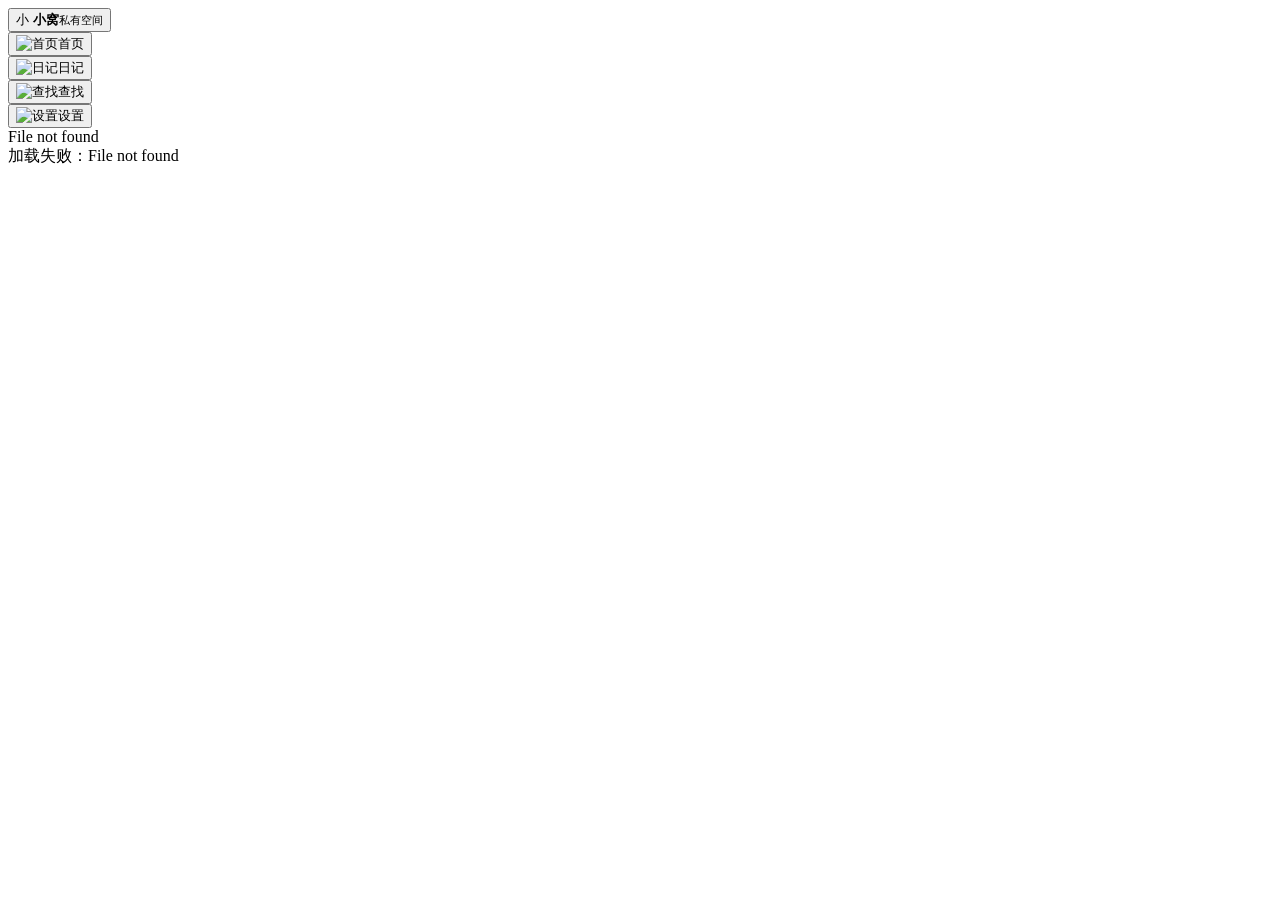
==== pages/nest/index.html @ ff6084a3 "发布 0.6.0：修正未来任务权限与时区，私密备忘录仅管理员可读写 未来任务与 AstrBot 内置逻辑对齐（托管任务才免检，用户任务按创建者鉴权），回忆优先查备忘录；修复日期与模块包的路径穿越，清理" ====
<!doctype html>
<html lang="zh-CN">
  <head>
    <meta charset="utf-8" />
    <meta name="viewport" content="width=device-width, initial-scale=1" />
    <meta name="color-scheme" content="light dark" />
    <title>小窝</title>
    <link rel="stylesheet" href="./assets/app.css?ui=0.6.0" />
    <style id="theme-stylesheet"></style>
    <script src="/api/plugin/page/bridge-sdk.js"></script>
  </head>
  <body>
    <div id="app"></div>
    <script type="module" src="./assets/app.js?ui=0.6.0"></script>
  </body>
</html>
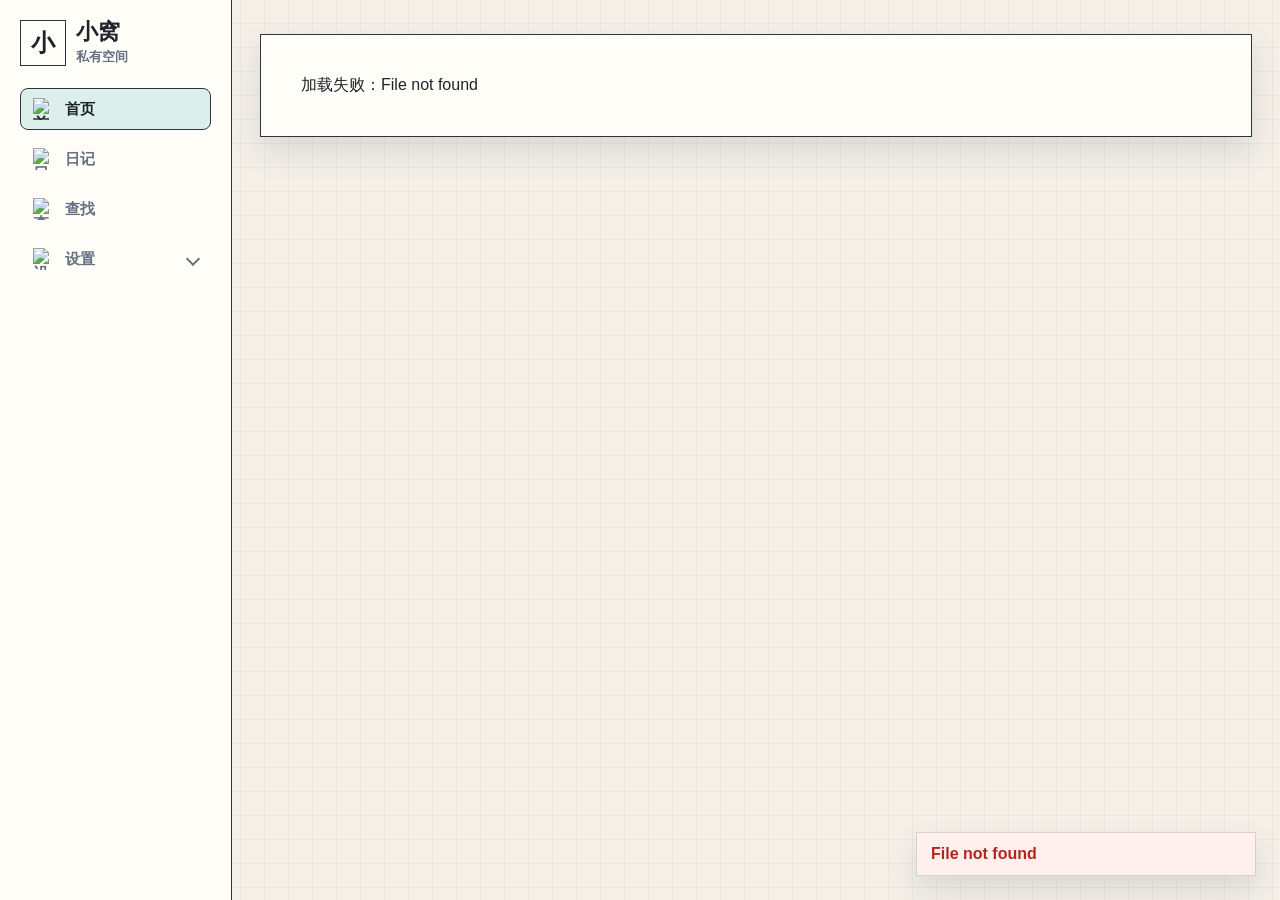
==== commit 32c00185: "fix: v0.6.1 同日日记默认续写与备忘录自适应分页" ====
--- a/pages/nest/index.html
+++ b/pages/nest/index.html
@@ -5,12 +5,12 @@
     <meta name="viewport" content="width=device-width, initial-scale=1" />
     <meta name="color-scheme" content="light dark" />
     <title>小窝</title>
-    <link rel="stylesheet" href="./assets/app.css?ui=0.6.0" />
+    <link rel="stylesheet" href="./assets/app.css?ui=0.6.1" />
     <style id="theme-stylesheet"></style>
     <script src="/api/plugin/page/bridge-sdk.js"></script>
   </head>
   <body>
     <div id="app"></div>
-    <script type="module" src="./assets/app.js?ui=0.6.0"></script>
+    <script type="module" src="./assets/app.js?ui=0.6.1"></script>
   </body>
 </html>
--- a/pages/nest/assets/app.css
+++ b/pages/nest/assets/app.css
@@ -0,0 +1,3676 @@
+:root {
+  color-scheme: light;
+  --ink: #20242a;
+  --muted: #657080;
+  --line: #d8d1c4;
+  --line-strong: #2f3340;
+  --paper: #fffdf8;
+  --panel: #ffffff;
+  --wash: #f4f0e8;
+  --accent: #176f66;
+  --accent-soft: #dcefeb;
+  --accent-warm: #f6c667;
+  --danger: #b3261e;
+  --ok: #1f7a4d;
+  --shadow: 0 14px 30px rgba(47, 51, 64, 0.13);
+}
+
+* {
+  box-sizing: border-box;
+}
+
+html {
+  min-width: 320px;
+}
+
+body {
+  margin: 0;
+  min-height: 100vh;
+  color: var(--ink);
+  background:
+    linear-gradient(90deg, rgba(32, 36, 42, 0.045) 1px, transparent 1px),
+    linear-gradient(0deg, rgba(32, 36, 42, 0.045) 1px, transparent 1px),
+    var(--wash);
+  background-size: 24px 24px;
+  font-family: "Trebuchet MS", "Microsoft YaHei", "PingFang SC", sans-serif;
+}
+
+button,
+input,
+textarea,
+select {
+  font: inherit;
+}
+
+button,
+a {
+  -webkit-tap-highlight-color: transparent;
+}
+
+a {
+  color: inherit;
+  text-decoration: none;
+}
+
+.app {
+  min-height: 100vh;
+  display: grid;
+  grid-template-columns: 232px minmax(0, 1fr);
+}
+
+.nav {
+  position: sticky;
+  top: 0;
+  height: 100vh;
+  display: flex;
+  flex-direction: column;
+  gap: 18px;
+  padding: 20px;
+  border-right: 1px solid var(--line-strong);
+  background: rgba(255, 253, 248, 0.96);
+  backdrop-filter: blur(12px);
+}
+
+.brand {
+  width: 100%;
+  min-height: auto;
+  display: grid;
+  grid-template-columns: 46px minmax(0, 1fr);
+  align-items: center;
+  gap: 10px;
+  padding: 0;
+  border: 0;
+  color: inherit;
+  background: transparent;
+  text-align: left;
+  cursor: pointer;
+}
+
+.brand-mark {
+  width: 46px;
+  height: 46px;
+  display: grid;
+  place-items: center;
+  border: 1px solid var(--line-strong);
+  background: var(--paper);
+  font-weight: 900;
+  font-size: 24px;
+}
+
+.brand-mark img {
+  width: 100%;
+  height: 100%;
+  object-fit: cover;
+}
+
+.brand strong,
+.brand small {
+  display: block;
+}
+
+.brand strong {
+  font-size: 22px;
+  line-height: 1;
+}
+
+.brand small {
+  margin-top: 5px;
+  color: var(--muted);
+}
+
+.nav-links {
+  display: grid;
+  gap: 8px;
+  margin: 4px 0;
+}
+
+.nav-link-group {
+  display: grid;
+  gap: 6px;
+}
+
+.nav-link {
+  width: 100%;
+  min-height: 42px;
+  display: flex;
+  align-items: center;
+  justify-content: flex-start;
+  gap: 10px;
+  padding: 0 12px;
+  border: 1px solid transparent;
+  border-radius: 8px;
+  color: var(--muted);
+  background: transparent;
+  font-weight: 800;
+  text-align: left;
+  cursor: pointer;
+  transition: background 160ms ease, border-color 160ms ease, color 160ms ease, transform 160ms ease;
+}
+
+.nav-link:hover,
+.nav-link.active {
+  border-color: var(--line-strong);
+  background: var(--accent-soft);
+  color: var(--ink);
+}
+
+.nav-link span {
+  color: inherit;
+  font-size: 15px;
+  font-weight: 900;
+}
+
+.ui-icon {
+  width: 22px;
+  height: 22px;
+  flex: 0 0 auto;
+  display: block;
+  object-fit: contain;
+}
+
+.nav-link[data-settings-toggle]::after {
+  content: "";
+  width: 8px;
+  height: 8px;
+  margin-left: auto;
+  border-right: 2px solid currentColor;
+  border-bottom: 2px solid currentColor;
+  transform: rotate(45deg);
+  transition: transform 180ms ease;
+}
+
+.nav-link[data-settings-toggle].open::after {
+  transform: rotate(225deg);
+}
+
+.nav-submenu {
+  display: grid;
+  gap: 6px;
+  margin: 2px 0 2px 12px;
+  padding: 4px 0 4px 14px;
+  border-left: 2px solid var(--accent);
+}
+
+.nav-submenu .settings-tab {
+  min-height: 38px;
+  padding: 0 14px;
+  border-radius: 8px;
+  background: rgba(255, 255, 255, 0.62);
+  font-size: 15px;
+  font-weight: 900;
+}
+
+.nav-submenu .settings-tab span {
+  display: inline;
+}
+
+.nav-footer {
+  margin-top: auto;
+  color: var(--muted);
+  font-size: 13px;
+  line-height: 1.7;
+}
+
+@keyframes submenu-open {
+  from {
+    opacity: 0;
+    transform: translateY(-4px);
+  }
+  to {
+    opacity: 1;
+    transform: translateY(0);
+  }
+}
+
+@keyframes panel-in {
+  from {
+    opacity: 0;
+    transform: translateY(8px);
+  }
+  to {
+    opacity: 1;
+    transform: translateY(0);
+  }
+}
+
+.main {
+  width: min(1180px, 100%);
+  min-width: 0;
+  margin: 0 auto;
+  padding: 34px 28px 56px;
+}
+
+.main:has(#view-media:not([hidden])) {
+  width: min(1440px, 100%);
+}
+
+.main:has(#view-memos:not([hidden])) {
+  padding-bottom: 24px;
+}
+
+.view-panel[hidden] {
+  display: none !important;
+}
+
+.view-panel {
+  animation: none;
+}
+
+.topbar {
+  display: flex;
+  align-items: center;
+  justify-content: space-between;
+  gap: 16px;
+  margin-bottom: 22px;
+}
+
+.page-title p,
+.eyebrow {
+  margin: 0;
+  color: var(--muted);
+  font-size: 12px;
+  font-weight: 800;
+  letter-spacing: 0;
+  text-transform: uppercase;
+}
+
+h1,
+h2,
+h3 {
+  margin: 0;
+  letter-spacing: 0;
+}
+
+h1 {
+  margin-top: 4px;
+  font-size: clamp(30px, 4vw, 44px);
+  line-height: 1.08;
+}
+
+h2 {
+  font-size: 22px;
+}
+
+h3 {
+  font-size: 16px;
+}
+
+.actions {
+  display: flex;
+  align-items: center;
+  gap: 10px;
+  flex-wrap: wrap;
+}
+
+.button,
+button {
+  width: auto;
+  min-height: 42px;
+  display: inline-flex;
+  align-items: center;
+  justify-content: center;
+  padding: 0 16px;
+  border: 1px solid var(--line-strong);
+  color: #fff;
+  background: var(--ink);
+  cursor: pointer;
+  font-weight: 800;
+  text-decoration: none;
+  border-radius: 8px;
+  transition: background 160ms ease, color 160ms ease, transform 160ms ease, box-shadow 160ms ease;
+}
+
+button:hover,
+.button:hover,
+.row:hover {
+  transform: translateY(-1px);
+  box-shadow: 0 8px 18px rgba(47, 51, 64, 0.12);
+}
+
+button:active,
+.button:active {
+  transform: translateY(0) scale(0.985);
+}
+
+.button.primary,
+button.primary {
+  color: #fff;
+  background: var(--ink);
+}
+
+.text-button {
+  min-height: auto;
+  padding: 0;
+  border: 0;
+  color: var(--accent);
+  background: transparent;
+  font-weight: 800;
+}
+
+.button.danger,
+button.danger {
+  color: #fff;
+  background: var(--danger);
+}
+
+button:disabled {
+  cursor: not-allowed;
+  opacity: 0.48;
+  transform: none;
+}
+
+.grid {
+  display: grid;
+  gap: 16px;
+}
+
+.grid.two {
+  grid-template-columns: minmax(0, 0.9fr) minmax(0, 1.1fr);
+}
+
+.grid.three {
+  grid-template-columns: repeat(3, minmax(0, 1fr));
+}
+
+.home-hero {
+  position: relative;
+  display: grid;
+  grid-template-columns: minmax(0, 1.25fr) minmax(260px, 0.75fr);
+  margin-bottom: 18px;
+  border: 1px solid var(--line-strong);
+  border-radius: 8px;
+  background:
+    repeating-linear-gradient(90deg, transparent 0 23px, rgba(47, 51, 64, 0.045) 23px 24px),
+    var(--paper);
+  box-shadow: var(--shadow);
+  overflow: hidden;
+}
+
+.home-hero::before {
+  content: "";
+  position: absolute;
+  inset: 14px;
+  border: 1px solid rgba(47, 51, 64, 0.16);
+  pointer-events: none;
+}
+
+.home-hero-copy {
+  position: relative;
+  z-index: 1;
+  display: grid;
+  align-content: center;
+  min-height: 286px;
+  padding: 34px;
+}
+
+.home-hero h1 {
+  margin-top: 8px;
+  font-size: clamp(44px, 7vw, 76px);
+  line-height: 0.98;
+}
+
+.home-lead {
+  max-width: 540px;
+  margin: 18px 0 0;
+  color: var(--muted);
+  font-size: 18px;
+  line-height: 1.7;
+}
+
+.home-actions {
+  display: flex;
+  flex-wrap: wrap;
+  gap: 10px;
+  margin-top: 28px;
+}
+
+.button.ghost,
+button.ghost {
+  color: var(--ink);
+  background: var(--accent-soft);
+}
+
+.home-status {
+  position: relative;
+  z-index: 1;
+  display: grid;
+  grid-template-rows: repeat(3, 1fr);
+  border-left: 1px solid var(--line-strong);
+  background: rgba(255, 255, 255, 0.72);
+}
+
+.home-stat {
+  display: grid;
+  align-content: center;
+  min-height: 86px;
+  padding: 22px;
+  border-bottom: 1px solid var(--line);
+}
+
+.home-stat span {
+  color: var(--muted);
+  font-size: 13px;
+  font-weight: 800;
+}
+
+.home-stat strong {
+  margin-top: 4px;
+  font-size: 36px;
+  line-height: 1;
+}
+
+.home-grid {
+  display: grid;
+  grid-template-columns: minmax(0, 1fr) minmax(280px, 0.72fr);
+  gap: 18px;
+  align-items: start;
+}
+
+.home-side-card {
+  min-height: 100%;
+}
+
+.home-quiet-list {
+  display: grid;
+  gap: 14px;
+}
+
+.home-quiet-list p {
+  margin: 0;
+  display: grid;
+  gap: 4px;
+}
+
+.home-quiet-list strong {
+  font-size: 15px;
+}
+
+.home-quiet-list span {
+  color: var(--muted);
+  line-height: 1.6;
+}
+
+.card {
+  border: 1px solid var(--line);
+  border-radius: 8px;
+  background: rgba(255, 255, 255, 0.92);
+  overflow: hidden;
+}
+
+.grid > .card,
+.home-grid > .card,
+.diary-article,
+.form > .card {
+  box-shadow: var(--shadow);
+}
+
+.card-head {
+  display: flex;
+  align-items: end;
+  justify-content: space-between;
+  gap: 12px;
+  padding: 18px;
+  border-bottom: 1px solid var(--line);
+}
+
+.card-body {
+  padding: 18px;
+}
+
+.stat {
+  min-height: 118px;
+  padding: 18px;
+}
+
+.stat span {
+  display: block;
+  margin-bottom: 8px;
+  color: var(--muted);
+}
+
+.stat strong {
+  font-size: 34px;
+  font-weight: 900;
+}
+
+.list {
+  display: grid;
+  gap: 8px;
+}
+
+.row {
+  width: 100%;
+  display: grid;
+  grid-template-columns: minmax(116px, 172px) minmax(0, 1fr);
+  gap: 8px 14px;
+  align-items: start;
+  padding: 14px;
+  border: 1px solid var(--line);
+  color: inherit;
+  background: rgba(255, 255, 255, 0.9);
+  text-align: left;
+  cursor: pointer;
+}
+
+.row:hover,
+.row.active {
+  border-color: var(--line-strong);
+  background: var(--accent-soft);
+}
+
+.row.static {
+  cursor: default;
+}
+
+.row.static:hover {
+  transform: none;
+}
+
+.row span,
+.meta,
+.muted {
+  color: var(--muted);
+  font-size: 14px;
+}
+
+.row strong,
+.row em {
+  min-width: 0;
+  overflow-wrap: anywhere;
+}
+
+.row strong {
+  display: -webkit-box;
+  max-height: 2.8em;
+  overflow: hidden;
+  line-height: 1.4;
+  -webkit-box-orient: vertical;
+  -webkit-line-clamp: 2;
+}
+
+.row em {
+  grid-column: 2;
+  color: var(--muted);
+  font-style: normal;
+  line-height: 1.55;
+}
+
+.diary-layout {
+  display: grid;
+  grid-template-columns: minmax(300px, 410px) minmax(0, 1fr);
+  gap: 22px;
+  align-items: stretch;
+}
+
+.impression-layout {
+  display: grid;
+  grid-template-columns: minmax(280px, 360px) minmax(0, 1fr);
+  gap: 18px;
+  align-items: start;
+}
+
+.diary-list {
+  min-height: calc(100vh - 126px);
+  max-height: calc(100vh - 126px);
+  overflow: auto;
+  padding-right: 4px;
+  border-color: var(--line);
+  background: rgba(255, 255, 255, 0.92);
+}
+
+.diary-main {
+  display: grid;
+  gap: 14px;
+  align-content: start;
+  min-width: 0;
+}
+
+.impression-list {
+  max-height: 72vh;
+  overflow: auto;
+}
+
+.impression-detail {
+  min-height: calc(100vh - 156px);
+  border-color: var(--line-strong);
+  background: var(--paper);
+  box-shadow: var(--shadow);
+}
+
+.impression-form textarea {
+  min-height: 120px;
+}
+
+.impression-form textarea[name="summary"] {
+  min-height: 150px;
+}
+
+.impression-group-list {
+  display: grid;
+  gap: 10px;
+}
+
+.impression-group-list section {
+  display: grid;
+  gap: 6px;
+  padding-top: 10px;
+  border-top: 1px solid var(--line);
+}
+
+.impression-group-list h3,
+.impression-group-list p {
+  margin: 0;
+}
+
+.impression-group-list h3 {
+  font-size: 14px;
+}
+
+.impression-group-list em {
+  color: var(--muted);
+  font-style: normal;
+  font-size: 12px;
+  font-weight: 800;
+}
+
+.diary-article {
+  min-height: calc(100vh - 126px);
+  border-color: var(--line-strong);
+  background: var(--paper);
+}
+
+.diary-compose {
+  border-color: var(--line-strong);
+  background: #fff;
+  box-shadow: var(--shadow);
+}
+
+.diary-compose[hidden] {
+  display: none !important;
+}
+
+.diary-compose textarea {
+  min-height: 150px;
+}
+
+.diary-compose textarea[name="media_refs"] {
+  min-height: 78px;
+}
+
+.compact-head {
+  align-items: center;
+  padding: 14px 16px;
+}
+
+.article-body {
+  margin-top: 18px;
+  white-space: pre-wrap;
+  overflow-wrap: anywhere;
+  line-height: 1.75;
+  font-size: 16px;
+}
+
+.media-refs {
+  margin-top: 18px;
+  padding-top: 16px;
+  border-top: 1px solid var(--line);
+}
+
+.media-refs p {
+  margin: 8px 0 0;
+  color: var(--muted);
+}
+
+.archive-picker {
+  position: sticky;
+  top: 0;
+  z-index: 2;
+  display: grid;
+  grid-template-columns: minmax(0, 1fr);
+  gap: 10px;
+  padding: 16px;
+  border-bottom: 1px solid var(--line);
+  background: var(--paper);
+}
+
+.archive-picker label {
+  min-width: 0;
+  display: flex;
+  flex-direction: column;
+  align-items: stretch;
+  gap: 5px;
+  min-height: 44px;
+  padding: 8px 10px;
+  border: 1px solid var(--line);
+  background: #fff;
+  transition: border-color 0.16s ease, transform 0.16s ease, box-shadow 0.16s ease;
+}
+
+.archive-picker label:hover {
+  transform: translateY(-1px);
+  border-color: var(--line-strong);
+  box-shadow: 0 8px 18px rgba(31, 35, 42, 0.06);
+}
+
+.archive-picker select {
+  min-height: 34px;
+  max-width: none;
+  padding: 4px 26px 4px 6px;
+  border: 0;
+  background: transparent;
+}
+
+.archive-picker span {
+  color: var(--muted);
+  font-weight: 900;
+  font-size: 12px;
+  white-space: nowrap;
+}
+
+.archive-date-strip {
+  display: grid;
+  grid-template-columns: repeat(3, minmax(0, 1fr));
+  gap: 8px;
+}
+
+.archive-book-field {
+  border-color: var(--line-strong) !important;
+}
+
+.chips {
+  display: flex;
+  flex-wrap: wrap;
+  gap: 8px;
+  margin: 12px 0;
+}
+
+.chip {
+  padding: 4px 8px;
+  border: 1px solid var(--line);
+  color: var(--muted);
+  background: #fff;
+  font-size: 12px;
+}
+
+.form {
+  display: grid;
+  gap: 14px;
+}
+
+.form-grid {
+  display: grid;
+  grid-template-columns: repeat(3, minmax(0, 1fr));
+  gap: 12px;
+}
+
+label {
+  display: grid;
+  gap: 6px;
+  color: var(--muted);
+  font-size: 13px;
+  font-weight: 800;
+}
+
+input,
+textarea,
+select {
+  width: 100%;
+  min-height: 42px;
+  padding: 10px 12px;
+  border: 1px solid var(--line);
+  border-radius: 8px;
+  color: var(--ink);
+  background: rgba(255, 255, 255, 0.94);
+  box-shadow: inset 0 1px 0 rgba(255, 255, 255, 0.72);
+  transition: border-color 160ms ease, box-shadow 160ms ease, background 160ms ease, transform 160ms ease;
+}
+
+input:hover,
+textarea:hover,
+select:hover {
+  border-color: var(--line-strong);
+}
+
+input:focus,
+textarea:focus,
+select:focus {
+  outline: none;
+  border-color: var(--accent);
+  box-shadow: 0 0 0 3px rgba(23, 111, 102, 0.14), inset 0 1px 0 rgba(255, 255, 255, 0.72);
+}
+
+select {
+  max-width: 360px;
+  padding-right: 42px;
+  appearance: none;
+  background:
+    linear-gradient(45deg, transparent 50%, var(--muted) 50%) calc(100% - 18px) 50% / 7px 7px no-repeat,
+    linear-gradient(135deg, var(--muted) 50%, transparent 50%) calc(100% - 13px) 50% / 7px 7px no-repeat,
+    #fff;
+  cursor: pointer;
+}
+
+input[type="file"] {
+  padding: 8px 10px;
+}
+
+input[type="file"]::file-selector-button {
+  min-height: 28px;
+  margin-right: 10px;
+  padding: 0 12px;
+  border: 1px solid var(--line-strong);
+  border-radius: 999px;
+  color: var(--ink);
+  background: var(--accent-soft);
+  font: inherit;
+  font-size: 12px;
+  font-weight: 900;
+  cursor: pointer;
+}
+
+textarea {
+  min-height: 220px;
+  resize: vertical;
+  line-height: 1.7;
+}
+
+.check {
+  display: flex;
+  align-items: center;
+  gap: 10px;
+  color: var(--ink);
+}
+
+.check input {
+  width: 18px;
+  min-height: 18px;
+}
+
+.notification-stack {
+  position: fixed;
+  right: 24px;
+  bottom: 24px;
+  z-index: 95;
+  display: grid;
+  gap: 10px;
+  width: min(340px, calc(100vw - 36px));
+  pointer-events: none;
+}
+
+.notice,
+.toast {
+  margin: 0;
+  padding: 12px 14px;
+  border: 1px solid var(--line);
+  color: var(--ok);
+  background: #ecf8f1;
+  box-shadow: var(--shadow);
+  font-weight: 800;
+  pointer-events: auto;
+  animation: toast-in 180ms ease both;
+}
+
+.notice.error {
+  color: var(--danger);
+  background: #fff0ee;
+}
+
+.notice.soft {
+  margin: 0;
+  color: var(--muted);
+  background: #fffaf0;
+  font-weight: 700;
+}
+
+.toast {
+  min-width: 148px;
+  border: 1px solid var(--line-strong);
+  color: var(--ink);
+  background: #ecfbf2;
+  font-weight: 900;
+}
+
+@keyframes toast-in {
+  from {
+    opacity: 0;
+    transform: translateY(10px) scale(0.98);
+  }
+  to {
+    opacity: 1;
+    transform: translateY(0) scale(1);
+  }
+}
+
+.searchbar {
+  display: grid;
+  grid-template-columns: minmax(180px, 240px) minmax(0, 1fr) auto;
+  gap: 8px;
+  align-items: end;
+}
+
+.search-scope {
+  gap: 5px;
+}
+
+.search-scope select {
+  max-width: none;
+}
+
+.settings-mini-head {
+  display: flex;
+  align-items: baseline;
+  justify-content: space-between;
+  gap: 12px;
+  margin-top: 6px;
+  color: var(--ink);
+}
+
+.settings-mini-head span {
+  color: var(--muted);
+  font-size: 12px;
+  font-weight: 700;
+}
+
+.notebook-settings {
+  display: grid;
+  gap: 12px;
+}
+
+.notebook-head {
+  align-items: center;
+  margin-bottom: 2px;
+}
+
+.notebook-head > div {
+  display: grid;
+  gap: 4px;
+}
+
+.notebook-list {
+  display: grid;
+  gap: 10px;
+}
+
+.notebook-row {
+  display: grid;
+  grid-template-columns: minmax(150px, 1.1fr) 104px minmax(150px, 1fr) 118px minmax(140px, 0.9fr) repeat(2, auto) auto;
+  gap: 10px;
+  align-items: end;
+  padding: 12px;
+  border: 1px solid var(--line);
+  background: rgba(255, 255, 255, 0.78);
+  transition: border-color 0.16s ease, transform 0.16s ease, box-shadow 0.16s ease;
+}
+
+.new-notebook-row {
+  border-style: dashed;
+  background: rgba(220, 239, 235, 0.32);
+}
+
+.notebook-delete {
+  min-width: 72px;
+  padding: 0 12px;
+}
+
+.t2i-template-summary {
+  display: flex;
+  align-items: center;
+  justify-content: space-between;
+  gap: 12px;
+  padding: 14px;
+  border: 1px solid var(--line);
+  background: rgba(255, 255, 255, 0.78);
+}
+
+.t2i-template-summary div {
+  display: grid;
+  gap: 4px;
+}
+
+.t2i-template-summary span {
+  color: var(--muted);
+  font-size: 12px;
+  font-weight: 800;
+}
+
+.t2i-dialog {
+  width: min(1180px, calc(100vw - 36px));
+  max-height: calc(100vh - 48px);
+  overflow: auto;
+}
+
+.t2i-head {
+  margin-top: 0;
+}
+
+.t2i-template-grid {
+  display: grid;
+  grid-template-columns: repeat(auto-fit, minmax(320px, 1fr));
+  gap: 14px;
+}
+
+.t2i-template-card {
+  min-height: 0;
+  display: grid;
+  gap: 10px;
+  align-content: start;
+  padding: 10px;
+  color: var(--ink);
+  background: rgba(255, 255, 255, 0.86);
+  border: 1px solid var(--line);
+  text-align: left;
+}
+
+.t2i-template-card.active {
+  border-color: var(--accent);
+  box-shadow: 0 0 0 2px rgba(43, 108, 93, 0.14);
+}
+
+.t2i-preview,
+.t2i-current-preview > div {
+  display: block;
+  min-height: 210px;
+  max-height: 300px;
+  overflow: hidden;
+  border: 1px solid var(--line);
+  background: #fff;
+  transform-origin: top left;
+}
+
+.t2i-preview > *,
+.t2i-current-preview > div > * {
+  transform: scale(0.42);
+  transform-origin: top left;
+}
+
+.t2i-template-card strong {
+  font-size: 15px;
+}
+
+.t2i-template-card em {
+  color: var(--muted);
+  font-style: normal;
+  font-size: 12px;
+}
+
+.t2i-custom {
+  display: none;
+  gap: 10px;
+}
+
+.t2i-custom.open {
+  display: grid;
+}
+
+.t2i-current-preview {
+  display: grid;
+  gap: 10px;
+}
+
+.permission-subpage {
+  margin: 8px 0;
+  border-color: var(--line-strong);
+}
+
+.permission-subpage summary {
+  min-height: 44px;
+  display: flex;
+  align-items: center;
+  color: var(--ink);
+}
+
+.permission-grid {
+  display: grid;
+  grid-template-columns: repeat(auto-fit, minmax(150px, 1fr));
+  gap: 10px;
+}
+
+.permission-choice {
+  min-height: 56px;
+}
+
+.wide-field {
+  grid-column: 1 / -1;
+}
+
+.notebook-row:hover {
+  transform: translateY(-1px);
+  border-color: var(--line-strong);
+  box-shadow: 0 10px 22px rgba(31, 35, 42, 0.07);
+}
+
+.notebook-row .check {
+  min-height: 42px;
+  padding: 0 4px;
+  white-space: nowrap;
+}
+
+.media-topbar {
+  position: sticky;
+  top: 0;
+  z-index: 12;
+  align-items: center;
+  padding: 0 0 12px;
+  background: linear-gradient(180deg, var(--wash) 0%, rgba(244, 240, 232, 0.94) 72%, rgba(244, 240, 232, 0) 100%);
+  backdrop-filter: blur(10px);
+}
+
+.memos-page {
+  display: grid;
+  gap: 12px;
+  grid-template-rows: auto auto auto;
+}
+
+.memos-topbar {
+  position: sticky;
+  top: 0;
+  z-index: 18;
+  align-items: center;
+  padding: 0 0 10px;
+  background: linear-gradient(180deg, var(--wash) 0%, rgba(244, 240, 232, 0.92) 78%, rgba(244, 240, 232, 0) 100%);
+  backdrop-filter: blur(10px);
+}
+
+.memo-board {
+  position: relative;
+  display: flex;
+  flex-direction: column;
+  gap: 18px;
+  height: var(--memo-board-height, 480px);
+  min-height: 0;
+  padding: 24px;
+  overflow: hidden;
+  border: 10px solid #7b4b2a;
+  border-radius: 8px;
+  background:
+    radial-gradient(circle at 18px 18px, rgba(88, 52, 25, 0.14) 0 1px, transparent 1.4px),
+    linear-gradient(90deg, rgba(96, 55, 25, 0.09) 1px, transparent 1px),
+    linear-gradient(0deg, rgba(96, 55, 25, 0.08) 1px, transparent 1px),
+    linear-gradient(135deg, #b97a45, #c99259 42%, #a96a3b);
+  background-size: 24px 24px, 46px 46px, 46px 46px, auto;
+  box-shadow:
+    inset 0 0 0 4px rgba(255, 230, 184, 0.14),
+    inset 0 22px 54px rgba(255, 229, 180, 0.14),
+    inset 0 -30px 52px rgba(72, 38, 16, 0.16),
+    0 18px 46px rgba(68, 42, 24, 0.24);
+}
+
+.memo-board.editor-open .memo-note-grid {
+  display: none;
+}
+
+.memo-board.editor-open {
+  height: auto;
+}
+
+.memo-board.editor-open .memo-editor-page {
+  position: relative;
+  inset: auto;
+}
+
+.memo-board::before {
+  content: "";
+  position: absolute;
+  inset: 0;
+  pointer-events: none;
+  opacity: 0.22;
+  background-image:
+    repeating-linear-gradient(25deg, rgba(255, 245, 210, 0.12) 0 1px, transparent 1px 13px),
+    repeating-linear-gradient(-18deg, rgba(83, 46, 23, 0.1) 0 1px, transparent 1px 17px);
+}
+
+.memo-board-rail {
+  position: relative;
+  flex: none;
+  z-index: 2;
+  display: flex;
+  gap: 8px;
+  flex-wrap: wrap;
+  justify-content: flex-end;
+  max-width: 100%;
+}
+
+.memo-stat {
+  min-height: 44px;
+  display: grid;
+  grid-template-columns: auto auto;
+  gap: 8px;
+  align-content: center;
+  align-items: center;
+  padding: 8px 11px;
+  border: 1px solid rgba(70, 41, 22, 0.18);
+  border-radius: 8px;
+  color: #3b2a1a;
+  background: rgba(255, 247, 219, 0.74);
+  box-shadow: 0 6px 14px rgba(70, 41, 22, 0.12);
+  backdrop-filter: blur(4px);
+}
+
+.memo-stat span {
+  color: inherit;
+  opacity: 0.78;
+  font-size: 12px;
+  font-weight: 900;
+}
+
+.memo-stat strong {
+  font-size: 19px;
+  line-height: 1;
+}
+
+.memo-note-grid {
+  --memo-card-height: 230px;
+  position: relative;
+  z-index: 1;
+  display: grid;
+  flex: 1;
+  min-height: 0;
+  grid-template-columns: repeat(auto-fill, minmax(210px, 1fr));
+  grid-template-rows: repeat(var(--memo-rows, 1), var(--memo-card-height));
+  gap: clamp(18px, 2.1vw, 34px);
+  align-content: start;
+  padding: 12px 8px;
+}
+
+.memo-pagination {
+  display: flex;
+  align-items: center;
+  justify-content: center;
+  gap: 16px;
+  padding: 8px 12px;
+  color: var(--ink);
+  background: var(--paper);
+  border: 1px solid var(--line);
+  border-radius: 12px;
+  box-shadow: var(--shadow);
+}
+
+.memo-pagination .button {
+  min-height: 44px;
+  min-width: 88px;
+  cursor: pointer;
+}
+
+.memo-pagination .button:disabled {
+  opacity: 0.45;
+  cursor: default;
+}
+
+.memo-pagination .button:focus-visible {
+  outline: 3px solid var(--accent);
+  outline-offset: 3px;
+}
+
+.memo-page-label {
+  text-align: center;
+  font-variant-numeric: tabular-nums;
+}
+
+.memo-page-total {
+  display: block;
+  color: var(--muted);
+  font-size: 12px;
+  line-height: 1.5;
+}
+
+.memo-note {
+  --memo-x: 0px;
+  --memo-y: 0px;
+  --memo-rot: 0deg;
+  position: relative;
+  min-height: 0;
+  height: var(--memo-card-height, 230px);
+  display: grid;
+  gap: 10px;
+  padding: 24px 16px 14px;
+  color: #2b2a25;
+  background:
+    linear-gradient(180deg, rgba(255, 255, 255, 0.42), transparent 28%),
+    linear-gradient(90deg, rgba(93, 72, 28, 0.05) 1px, transparent 1px),
+    #fff0a6;
+  background-size: auto, 100% 28px, auto;
+  border: 1px solid rgba(93, 72, 28, 0.22);
+  border-radius: 4px 4px 12px 5px;
+  box-shadow:
+    0 14px 22px rgba(71, 45, 22, 0.22),
+    0 2px 0 rgba(255, 255, 255, 0.24) inset;
+  transform: translate3d(var(--memo-x), var(--memo-y), 0) rotate(var(--memo-rot));
+  transform-origin: 50% 8px;
+  transition: transform 180ms cubic-bezier(0.2, 0.8, 0.2, 1), box-shadow 180ms ease, filter 180ms ease;
+  user-select: none;
+  touch-action: none;
+  cursor: grab;
+  animation: memo-drop-in 260ms cubic-bezier(0.2, 0.8, 0.2, 1) both;
+}
+
+.memo-note:nth-child(2n) {
+  background:
+    linear-gradient(180deg, rgba(255, 255, 255, 0.42), transparent 28%),
+    linear-gradient(90deg, rgba(93, 72, 28, 0.05) 1px, transparent 1px),
+    #dff1d6;
+}
+
+.memo-note:nth-child(3n) {
+  background:
+    linear-gradient(180deg, rgba(255, 255, 255, 0.42), transparent 28%),
+    linear-gradient(90deg, rgba(93, 72, 28, 0.05) 1px, transparent 1px),
+    #dcefeb;
+}
+
+.memo-note:nth-child(4n) {
+  background:
+    linear-gradient(180deg, rgba(255, 255, 255, 0.42), transparent 28%),
+    linear-gradient(90deg, rgba(93, 72, 28, 0.05) 1px, transparent 1px),
+    #ffd8b7;
+}
+
+.memo-note.pinned {
+  box-shadow: 0 16px 26px rgba(71, 45, 22, 0.26);
+}
+
+.memo-note.archived {
+  opacity: 0.72;
+  filter: saturate(0.72);
+}
+
+.memo-note.sensitive {
+  background-image: repeating-linear-gradient(-45deg, transparent 0 9px, rgba(179, 38, 30, 0.08) 9px 18px);
+}
+
+.memo-note:hover {
+  filter: saturate(1.04);
+  transform: translate3d(var(--memo-x), calc(var(--memo-y) - 4px), 0) rotate(var(--memo-rot));
+  box-shadow:
+    0 20px 30px rgba(71, 45, 22, 0.27),
+    0 2px 0 rgba(255, 255, 255, 0.24) inset;
+}
+
+.memo-note.dragging {
+  z-index: 8;
+  cursor: grabbing;
+  transition: box-shadow 120ms ease, filter 120ms ease;
+  filter: saturate(1.08);
+  box-shadow:
+    0 34px 52px rgba(52, 31, 17, 0.38),
+    0 2px 0 rgba(255, 255, 255, 0.28) inset;
+}
+
+.memo-note-open {
+  min-height: 0;
+  display: grid;
+  gap: 7px;
+  padding: 0;
+  border: 0;
+  border-radius: 0;
+  color: inherit;
+  background: transparent;
+  text-align: left;
+}
+
+.memo-note-open:hover,
+.memo-note-open.active {
+  background: transparent;
+  color: inherit;
+}
+
+.memo-note-open.active strong {
+  text-decoration: underline;
+  text-decoration-thickness: 2px;
+  text-underline-offset: 4px;
+}
+
+.memo-pin {
+  position: absolute;
+  top: -11px;
+  left: 50%;
+  width: 22px;
+  height: 22px;
+  border: 2px solid rgba(86, 40, 30, 0.32);
+  border-radius: 999px;
+  background:
+    radial-gradient(circle at 35% 32%, #fff4db 0 2px, transparent 3px),
+    #d25f45;
+  box-shadow:
+    0 4px 0 rgba(60, 28, 18, 0.18),
+    0 8px 14px rgba(60, 28, 18, 0.2);
+  transform: translateX(-50%);
+}
+
+.memo-pin::after {
+  content: "";
+  position: absolute;
+  left: 50%;
+  top: 18px;
+  width: 2px;
+  height: 11px;
+  background: rgba(77, 41, 28, 0.3);
+  transform: translateX(-50%);
+}
+
+.memo-note strong {
+  display: -webkit-box;
+  overflow: hidden;
+  font-size: 18px;
+  line-height: 1.25;
+  overflow-wrap: anywhere;
+  -webkit-line-clamp: 2;
+  -webkit-box-orient: vertical;
+}
+
+.memo-note em {
+  display: -webkit-box;
+  min-height: 50px;
+  max-height: 50px;
+  overflow: hidden;
+  color: rgba(43, 42, 37, 0.78);
+  font-style: normal;
+  font-size: 14px;
+  line-height: 1.75;
+  overflow-wrap: anywhere;
+  -webkit-line-clamp: 2;
+  -webkit-box-orient: vertical;
+}
+
+.memo-note-tags,
+.memo-note-actions {
+  display: flex;
+  gap: 6px;
+  flex-wrap: wrap;
+}
+
+.memo-note-tags span {
+  max-width: 100%;
+  overflow: hidden;
+  text-overflow: ellipsis;
+  white-space: nowrap;
+  padding: 3px 7px;
+  border: 1px solid rgba(43, 42, 37, 0.18);
+  border-radius: 999px;
+  background: rgba(255, 255, 255, 0.38);
+  color: rgba(43, 42, 37, 0.72);
+  font-size: 11px;
+  font-weight: 900;
+}
+
+.memo-note-actions {
+  justify-content: flex-end;
+  margin-top: auto;
+}
+
+.memo-note-tags {
+  max-height: 28px;
+  overflow: hidden;
+}
+
+.memo-note-actions .icon-button {
+  width: 30px;
+  min-height: 30px;
+  padding: 0;
+  border-radius: 999px;
+  color: rgba(43, 42, 37, 0.78);
+  background: rgba(255, 255, 255, 0.36);
+}
+
+.memo-action-button {
+  position: relative;
+  display: inline-grid;
+  place-items: center;
+}
+
+.memo-action-button.active {
+  color: #fffdf8;
+  background: rgba(71, 45, 22, 0.56);
+}
+
+.memo-action-icon {
+  position: relative;
+  display: block;
+  width: 15px;
+  height: 15px;
+}
+
+.memo-action-pin::before {
+  content: "";
+  position: absolute;
+  left: 5px;
+  top: 1px;
+  width: 7px;
+  height: 9px;
+  border-radius: 7px 7px 4px 4px;
+  background: currentColor;
+  transform: rotate(24deg);
+}
+
+.memo-action-pin::after {
+  content: "";
+  position: absolute;
+  left: 7px;
+  top: 8px;
+  width: 2px;
+  height: 7px;
+  background: currentColor;
+  transform: rotate(24deg);
+  transform-origin: top;
+}
+
+.memo-action-archive::before {
+  content: "";
+  position: absolute;
+  left: 1px;
+  top: 4px;
+  width: 13px;
+  height: 9px;
+  border: 2px solid currentColor;
+  border-top-width: 4px;
+  border-radius: 2px;
+}
+
+.memo-action-archive::after {
+  content: "";
+  position: absolute;
+  left: 5px;
+  top: 7px;
+  width: 5px;
+  height: 2px;
+  border-radius: 999px;
+  background: currentColor;
+}
+
+.memo-empty {
+  grid-column: 1 / -1;
+  padding: 24px;
+  color: #fffdf8;
+  border: 1px dashed rgba(255, 253, 248, 0.58);
+  border-radius: 8px;
+  font-weight: 900;
+}
+
+.memo-editor-page {
+  position: absolute;
+  inset: 76px 24px 24px;
+  z-index: 4;
+  min-height: auto;
+  display: grid;
+  place-items: center;
+  padding: 0;
+  border: 0;
+  background: transparent;
+  box-shadow: none;
+}
+
+.memo-detail-paper {
+  position: relative;
+  width: min(860px, 100%);
+  display: grid;
+  gap: 8px;
+  padding: 20px 22px 16px;
+  color: #2b2a25;
+  border: 1px solid rgba(93, 72, 28, 0.22);
+  border-radius: 5px 5px 16px 6px;
+  background:
+    linear-gradient(180deg, rgba(255, 255, 255, 0.5), transparent 20%),
+    linear-gradient(90deg, rgba(93, 72, 28, 0.05) 1px, transparent 1px),
+    #fff0a6;
+  background-size: auto, 100% 32px, auto;
+  box-shadow: 0 22px 42px rgba(52, 31, 17, 0.24);
+}
+
+.memo-detail-pin {
+  position: absolute;
+  top: -12px;
+  left: 50%;
+  width: 24px;
+  height: 24px;
+  border: 2px solid rgba(86, 40, 30, 0.32);
+  border-radius: 999px;
+  background: radial-gradient(circle at 35% 32%, #fff4db 0 2px, transparent 3px), #d25f45;
+  box-shadow: 0 4px 0 rgba(60, 28, 18, 0.18), 0 8px 14px rgba(60, 28, 18, 0.2);
+  transform: translateX(-50%);
+}
+
+.memo-detail-head {
+  display: flex;
+  align-items: flex-start;
+  justify-content: space-between;
+  gap: 12px;
+}
+
+.memo-detail-head h2 {
+  margin: 0;
+  font-size: 20px;
+  line-height: 1.2;
+}
+
+.memo-detail-note {
+  display: grid;
+  gap: 2px;
+  padding: 7px 10px;
+  border: 1px dashed rgba(43, 42, 37, 0.24);
+  border-radius: 8px;
+  background: rgba(255, 255, 255, 0.28);
+  color: rgba(43, 42, 37, 0.72);
+  font-size: 12px;
+  line-height: 1.35;
+}
+
+.memo-detail-note strong,
+.memo-detail-note p {
+  margin: 0;
+}
+
+.memo-form {
+  display: grid;
+  gap: 8px;
+}
+
+.memo-form .form-grid.compact {
+  grid-template-columns: repeat(2, minmax(0, 1fr));
+  gap: 8px 12px;
+}
+
+.memo-form label {
+  gap: 4px;
+}
+
+.memo-form input,
+.memo-form select {
+  min-height: 36px;
+  padding: 8px 10px;
+}
+
+.memo-form textarea[name="content"] {
+  min-height: 78px;
+  padding: 8px 10px;
+}
+
+.memo-meta-line {
+  display: flex;
+  gap: 10px;
+  flex-wrap: wrap;
+}
+
+.memo-detail-actions {
+  display: grid;
+  grid-template-columns: 1fr 1fr;
+  gap: 10px;
+  justify-content: space-between;
+}
+
+.memo-detail-actions .button,
+.memo-detail-actions button {
+  width: 100%;
+}
+
+@keyframes memo-drop-in {
+  from {
+    opacity: 0;
+    transform: translate3d(var(--memo-x), calc(var(--memo-y) + 16px), 0) rotate(calc(var(--memo-rot) - 2deg)) scale(0.97);
+  }
+  to {
+    opacity: 1;
+    transform: translate3d(var(--memo-x), var(--memo-y), 0) rotate(var(--memo-rot)) scale(1);
+  }
+}
+
+.media-title {
+  display: flex;
+  align-items: baseline;
+  gap: 14px;
+  flex-wrap: wrap;
+}
+
+.media-storage-inline {
+  color: var(--muted);
+  font-weight: 900;
+}
+
+.media-toolbar {
+  display: flex;
+  align-items: center;
+  justify-content: flex-end;
+  gap: 10px;
+  flex-wrap: wrap;
+}
+
+.media-organize-tools {
+  display: grid;
+  align-items: stretch;
+  justify-items: stretch;
+  gap: 8px;
+  min-width: 150px;
+}
+
+.media-organize-tools .button,
+.media-float-toggle,
+.media-trash-drop {
+  gap: 8px;
+  min-height: 42px;
+  padding: 0 14px;
+  border-radius: 8px;
+}
+
+.media-organize-tools .button {
+  color: var(--ink);
+  background: rgba(255, 255, 255, 0.94);
+}
+
+.media-folder-create-button,
+.media-trash-drop {
+  width: 150px;
+  justify-content: flex-start;
+}
+
+.folder-create-glyph {
+  position: relative;
+  width: 22px;
+  height: 18px;
+  flex: 0 0 22px;
+  display: inline-block;
+  color: var(--ink);
+}
+
+.folder-create-glyph::before,
+.folder-create-glyph::after {
+  content: "";
+  position: absolute;
+  left: 1px;
+  right: 1px;
+  border: 2px solid currentColor;
+  background: rgba(246, 198, 103, 0.28);
+}
+
+.folder-create-glyph::before {
+  top: 0;
+  width: 11px;
+  height: 5px;
+  border-bottom: 0;
+  border-radius: 3px 3px 0 0;
+}
+
+.folder-create-glyph::after {
+  bottom: 0;
+  height: 13px;
+  border-radius: 3px;
+}
+
+.folder-create-glyph span::before,
+.folder-create-glyph span::after {
+  content: "";
+  position: absolute;
+  z-index: 1;
+  left: 50%;
+  top: 58%;
+  width: 10px;
+  height: 2px;
+  background: currentColor;
+  transform: translate(-50%, -50%);
+}
+
+.folder-create-glyph span::after {
+  width: 2px;
+  height: 10px;
+}
+
+.media-folder-create-button .ui-icon {
+  filter: invert(16%) sepia(11%) saturate(720%) hue-rotate(176deg) brightness(94%) contrast(90%);
+}
+
+.media-float-toggle {
+  color: var(--ink);
+  background: rgba(255, 255, 255, 0.94);
+}
+
+.media-float-toggle.active {
+  border-color: var(--accent);
+  background: var(--accent-soft);
+  box-shadow: 0 0 0 3px rgba(23, 111, 102, 0.12);
+}
+
+.media-trash-drop {
+  position: relative;
+  min-width: 150px;
+  color: #fff;
+  border-color: #8a1f11;
+  background: var(--danger);
+  isolation: isolate;
+  overflow: visible;
+}
+
+.media-trash-drop::before {
+  content: "";
+  position: absolute;
+  inset: -6px;
+  z-index: -1;
+  border: 2px solid transparent;
+  border-radius: 12px;
+  background: rgba(179, 38, 30, 0);
+  opacity: 0;
+  transition: inset 170ms ease, background 170ms ease, border-color 170ms ease, opacity 170ms ease;
+}
+
+.media-trash-drop.active,
+.media-trash-drop.drop-ready {
+  box-shadow: 0 0 0 5px rgba(179, 38, 30, 0.18), var(--shadow);
+  transform: translateY(-2px) scale(1.03);
+}
+
+.media-trash-drop.drop-ready::before {
+  inset: -14px;
+  border-color: rgba(179, 38, 30, 0.55);
+  background: rgba(179, 38, 30, 0.16);
+  opacity: 1;
+}
+
+.trash-symbol {
+  position: relative;
+  width: 22px;
+  height: 22px;
+  display: inline-block;
+}
+
+.trash-symbol::before,
+.trash-symbol::after {
+  content: "";
+  position: absolute;
+  left: 4px;
+  right: 4px;
+  border: 2px solid currentColor;
+}
+
+.trash-symbol::before {
+  top: 1px;
+  height: 4px;
+  border-bottom: 0;
+  transform: rotate(-4deg);
+  transform-origin: 2px 6px;
+  transition: transform 170ms ease, top 170ms ease;
+}
+
+.trash-symbol::after {
+  top: 8px;
+  bottom: 1px;
+  border-radius: 2px;
+}
+
+.media-trash-drop.drop-ready .trash-symbol::before {
+  top: -3px;
+  transform: translateY(-2px) rotate(-28deg);
+}
+
+.media-workspace {
+  min-height: 420px;
+  overflow: visible;
+}
+
+.media-workspace.folder-mode {
+  width: min(980px, calc(100% - 44px));
+  margin: 0 auto;
+  padding: 18px;
+  border: 1px solid var(--line-strong);
+  border-radius: 8px;
+  background: rgba(255, 253, 248, 0.76);
+  box-shadow: var(--shadow);
+}
+
+.media-workspace.trash-mode {
+  min-height: 520px;
+}
+
+.media-gallery {
+  display: grid;
+  grid-template-columns: repeat(auto-fill, minmax(210px, 1fr));
+  gap: 14px;
+  transition: min-height 300ms ease, padding 220ms ease;
+}
+
+.media-gallery.floating {
+  position: relative;
+  width: 100%;
+  min-height: 78vh;
+  display: block;
+  padding: 0;
+  overflow: visible;
+}
+
+.media-gallery.settling {
+  display: grid;
+  grid-template-columns: repeat(auto-fill, minmax(210px, 1fr));
+  gap: 14px;
+}
+
+.media-card {
+  min-height: auto;
+  display: grid;
+  gap: 10px;
+  padding: 10px;
+  border: 1px solid var(--line-strong);
+  border-radius: 8px;
+  color: var(--ink);
+  background: rgba(255, 255, 255, 0.96);
+  text-align: left;
+  box-shadow: 0 10px 22px rgba(47, 51, 64, 0.1);
+  cursor: grab;
+  transition: transform 260ms cubic-bezier(.2,.8,.2,1), box-shadow 180ms ease, border-color 180ms ease, background 180ms ease, opacity 160ms ease;
+}
+
+.media-card:hover {
+  border-color: var(--accent);
+}
+
+.media-card:active {
+  cursor: grabbing;
+}
+
+.media-card.dragging {
+  opacity: 0.62;
+  box-shadow: 0 20px 44px rgba(47, 51, 64, 0.2);
+  z-index: 20;
+}
+
+.media-card.drop-ready {
+  border-color: var(--accent);
+  background: #edf8f4;
+}
+
+.media-gallery.floating .media-card {
+  top: 0;
+  left: 0;
+  position: absolute;
+  width: 210px;
+  will-change: transform;
+  transition: box-shadow 180ms ease, border-color 180ms ease, background 180ms ease, width 220ms ease, min-height 220ms ease;
+}
+
+.media-gallery.floating .folder-card.expanded {
+  z-index: 12;
+  cursor: default;
+  pointer-events: auto;
+  box-shadow: 0 18px 36px rgba(23, 111, 102, 0.18);
+  will-change: auto;
+}
+
+.media-gallery.settling .media-card {
+  position: relative;
+  width: auto;
+  will-change: transform;
+}
+
+.folder-card {
+  position: relative;
+}
+
+.folder-card .media-thumb {
+  background: #eef7f4;
+}
+
+.folder-card.expanded {
+  min-height: 258px;
+  border-color: var(--accent);
+  background: #f5fbf8;
+  cursor: default;
+  animation: folder-open 220ms ease both;
+}
+
+.media-gallery.floating .folder-card.expanded {
+  width: 268px;
+  animation: none;
+  transform-origin: center;
+}
+
+.folder-thumb {
+  width: 100%;
+  min-height: auto;
+  padding: 0;
+  color: var(--ink);
+  background: transparent;
+  border: 1px solid var(--line);
+}
+
+.folder-thumb .ui-icon {
+  width: 58px;
+  height: 58px;
+}
+
+.folder-mouth {
+  margin-top: 4px;
+  color: var(--muted);
+  font-size: 12px;
+  font-weight: 900;
+  text-align: center;
+  line-height: 1.35;
+}
+
+.folder-card.expanded .folder-thumb {
+  border-style: dashed;
+  border-color: var(--accent);
+  background: rgba(220, 239, 235, 0.58);
+}
+
+.folder-tags {
+  display: flex;
+  gap: 5px;
+  flex-wrap: wrap;
+}
+
+.folder-tags b {
+  padding: 2px 6px;
+  border: 1px solid var(--line);
+  border-radius: 999px;
+  color: var(--accent);
+  background: var(--accent-soft);
+  font-size: 11px;
+}
+
+.folder-drop-mouth {
+  min-height: 48px;
+  display: grid;
+  place-items: center;
+  border: 1px solid var(--line-strong);
+  border-radius: 8px;
+  color: var(--muted);
+  background: rgba(255, 255, 255, 0.82);
+  font-weight: 900;
+  cursor: pointer;
+  transition: border-color 160ms ease, color 160ms ease, background 160ms ease, transform 160ms ease;
+}
+
+.folder-drop-mouth:hover {
+  border-color: var(--accent);
+  color: var(--accent);
+  background: #fff;
+  transform: translateY(-1px);
+}
+
+.folder-card.drop-ready .folder-drop-mouth,
+.folder-card.drop-ready .media-thumb {
+  box-shadow: inset 0 0 0 3px rgba(23, 111, 102, 0.16);
+}
+
+.folder-card.drop-ready {
+  border-color: var(--accent);
+  background: #ecfaf5;
+  box-shadow: 0 0 0 5px rgba(23, 111, 102, 0.14), var(--shadow);
+}
+
+@keyframes folder-open {
+  from {
+    opacity: 0.72;
+  }
+  to {
+    opacity: 1;
+  }
+}
+
+.media-folder-shell {
+  width: min(980px, calc(100% - 44px));
+  margin: 0 auto 12px;
+  display: flex;
+  align-items: center;
+  gap: 14px;
+  padding: 12px 14px;
+  border: 1px solid var(--line);
+  border-radius: 8px;
+  background: rgba(255, 255, 255, 0.82);
+}
+
+.folder-header-edit {
+  margin-left: auto;
+  white-space: nowrap;
+}
+
+.media-folder-shell h2 {
+  margin-bottom: 2px;
+}
+
+.media-thumb {
+  aspect-ratio: 4 / 3;
+  display: grid;
+  place-items: center;
+  border: 1px solid var(--line);
+  border-radius: 6px;
+  background: var(--paper);
+  overflow: hidden;
+}
+
+.media-thumb img {
+  width: 100%;
+  height: 100%;
+  object-fit: contain;
+}
+
+.media-thumb.file-thumb .ui-icon {
+  width: 54px;
+  height: 54px;
+}
+
+.media-card-info {
+  display: grid;
+  gap: 4px;
+}
+
+.media-card-info strong,
+.media-card-info em {
+  min-width: 0;
+  overflow: hidden;
+  text-overflow: ellipsis;
+  white-space: nowrap;
+}
+
+.media-card-info em {
+  color: var(--muted);
+  font-style: normal;
+  font-size: 12px;
+}
+
+.trash-card {
+  cursor: default;
+}
+
+.media-gallery.floating .trash-card {
+  min-height: 236px;
+}
+
+.trash-card-actions {
+  display: flex;
+  gap: 8px;
+  flex-wrap: wrap;
+}
+
+.trash-fly-clone {
+  position: fixed;
+  z-index: 60;
+  pointer-events: none;
+  transform-origin: center;
+  filter: drop-shadow(0 18px 32px rgba(32, 36, 42, 0.22));
+}
+
+.media-dialog-backdrop {
+  position: fixed;
+  inset: 0;
+  z-index: 40;
+  display: grid;
+  justify-items: center;
+  align-items: center;
+  padding: 24px;
+  background: rgba(32, 36, 42, 0.52);
+  backdrop-filter: blur(8px);
+  animation: panel-in 160ms ease both;
+  overflow: hidden;
+}
+
+.media-dialog-backdrop.soft {
+  background: rgba(32, 36, 42, 0.34);
+}
+
+.media-dialog {
+  position: relative;
+  width: min(980px, calc(100vw - 64px));
+  max-height: calc(100vh - 48px);
+  display: grid;
+  gap: 18px;
+  padding: 18px;
+  border: 1px solid var(--line-strong);
+  border-radius: 8px;
+  background: var(--paper);
+  box-shadow: 0 24px 70px rgba(32, 36, 42, 0.28);
+  overflow: hidden;
+}
+
+.media-dialog.portrait {
+  grid-template-columns: minmax(0, 0.92fr) minmax(260px, 320px);
+  align-items: center;
+}
+
+.media-dialog.landscape {
+  grid-template-columns: minmax(0, 1fr);
+  grid-template-rows: minmax(0, auto) auto;
+}
+
+.media-dialog-visual {
+  display: grid;
+  place-items: center;
+  min-width: 0;
+  min-height: 0;
+}
+
+.media-dialog-visual img {
+  max-width: 100%;
+  max-height: calc(100vh - 188px);
+  width: auto;
+  height: auto;
+  object-fit: contain;
+  border: 1px solid var(--line);
+  background: #fff;
+}
+
+.media-dialog.landscape .media-dialog-visual img {
+  max-width: 100%;
+  max-height: calc(100vh - 330px);
+}
+
+.media-dialog.landscape .media-dialog-meta {
+  display: grid;
+  grid-template-columns: minmax(0, 1fr);
+  align-items: start;
+}
+
+.media-dialog-meta {
+  display: grid;
+  gap: 14px;
+  align-content: start;
+  min-width: 0;
+}
+
+.media-dialog-meta h2 {
+  overflow-wrap: anywhere;
+}
+
+.media-dialog-meta dl {
+  display: grid;
+  gap: 10px;
+  margin: 0;
+}
+
+.media-dialog.landscape .media-dialog-meta dl {
+  grid-template-columns: repeat(2, minmax(0, 1fr));
+}
+
+.media-dialog-meta dl div {
+  display: grid;
+  grid-template-columns: 76px minmax(0, 1fr);
+  gap: 12px;
+  padding-bottom: 10px;
+  border-bottom: 1px solid var(--line);
+}
+
+.media-dialog-meta dt {
+  color: var(--muted);
+  font-weight: 900;
+}
+
+.media-dialog-meta dd {
+  min-width: 0;
+  margin: 0;
+  overflow-wrap: anywhere;
+  line-height: 1.55;
+}
+
+.media-note-form {
+  display: grid;
+  gap: 10px;
+}
+
+.media-note-form label {
+  color: var(--muted);
+  font-weight: 900;
+}
+
+.media-note-form textarea {
+  min-height: 84px;
+  max-height: 130px;
+  margin-top: 6px;
+  color: var(--ink);
+  font-size: 14px;
+  line-height: 1.55;
+  font-weight: 700;
+}
+
+.media-note-form textarea[readonly] {
+  color: var(--ink);
+  background: rgba(255, 255, 255, 0.72);
+  cursor: default;
+}
+
+.media-dialog-close {
+  position: absolute;
+  top: 10px;
+  right: 10px;
+  width: 38px;
+  min-height: 38px;
+  padding: 0;
+  border-radius: 999px;
+  z-index: 1;
+}
+
+.nest-dialog {
+  position: relative;
+  width: min(480px, calc(100vw - 48px));
+  display: grid;
+  gap: 16px;
+  padding: 22px;
+  border: 1px solid var(--line-strong);
+  border-radius: 8px;
+  background: var(--paper);
+  box-shadow: 0 24px 70px rgba(32, 36, 42, 0.24);
+}
+
+.folder-create-dialog textarea {
+  min-height: 96px;
+}
+
+.dialog-actions {
+  justify-content: flex-end;
+}
+
+.module-install-dialog {
+  width: min(560px, calc(100vw - 48px));
+}
+
+.module-install-options {
+  grid-template-columns: repeat(auto-fit, minmax(210px, 1fr));
+}
+
+.module-install-help {
+  display: grid;
+  gap: 8px;
+  padding: 12px 14px;
+  border-radius: 8px;
+  background: var(--accent-soft);
+}
+
+.module-install-help p {
+  margin: 0;
+  color: var(--muted);
+  line-height: 1.55;
+}
+
+.module-install-help code {
+  color: var(--ink);
+}
+
+.onboarding-backdrop {
+  position: fixed;
+  inset: 0;
+  z-index: 70;
+  background: transparent;
+  animation: panel-in 160ms ease both;
+  cursor: pointer;
+}
+
+.onboarding-spotlight {
+  position: fixed;
+  z-index: 71;
+  border: 2px solid var(--accent-warm);
+  border-radius: 12px;
+  background: transparent;
+  box-shadow:
+    0 0 0 9999px rgba(9, 14, 18, 0.66),
+    0 0 0 7px rgba(246, 198, 103, 0.18),
+    0 18px 44px rgba(0, 0, 0, 0.28);
+  pointer-events: none;
+  transition: left 220ms ease, top 220ms ease, width 220ms ease, height 220ms ease;
+}
+
+.onboarding-spotlight.soft {
+  opacity: 0.58;
+}
+
+.onboarding-dialog {
+  position: fixed;
+  z-index: 72;
+  max-height: calc(100vh - 36px);
+  padding: 22px;
+  overflow: visible;
+  cursor: pointer;
+  transition: left 220ms ease, top 220ms ease, opacity 140ms ease, transform 140ms ease;
+}
+
+.onboarding-arrow {
+  position: absolute;
+  width: 18px;
+  height: 18px;
+  border-left: 1px solid var(--line-strong);
+  border-bottom: 1px solid var(--line-strong);
+  background: var(--paper);
+  transform: rotate(45deg);
+}
+
+.onboarding-dialog.placement-right .onboarding-arrow {
+  left: -10px;
+  top: 42px;
+}
+
+.onboarding-dialog.placement-left .onboarding-arrow {
+  right: -10px;
+  top: 42px;
+  transform: rotate(225deg);
+}
+
+.onboarding-dialog.placement-bottom .onboarding-arrow {
+  left: 34px;
+  top: -10px;
+  transform: rotate(135deg);
+}
+
+.onboarding-dialog.placement-top .onboarding-arrow {
+  left: 34px;
+  bottom: -10px;
+  transform: rotate(-45deg);
+}
+
+.onboarding-stage {
+  min-height: 0;
+  display: grid;
+  gap: 14px;
+  align-items: start;
+  transition: opacity 140ms ease, transform 140ms ease;
+}
+
+.onboarding-backdrop.transitioning .onboarding-stage {
+  opacity: 0;
+  transform: translateY(4px);
+}
+
+.onboarding-copy {
+  display: grid;
+  gap: 12px;
+  min-width: 0;
+}
+
+.onboarding-dialog h2 {
+  margin: 0;
+  font-size: 24px;
+  line-height: 1.18;
+}
+
+.onboarding-body {
+  margin: 0;
+  color: var(--muted);
+  line-height: 1.8;
+}
+
+.onboarding-target {
+  width: fit-content;
+  padding: 7px 10px;
+  border: 1px solid var(--line);
+  border-radius: 999px;
+  color: var(--accent);
+  background: rgba(255, 255, 255, 0.72);
+  font-size: 12px;
+  font-weight: 900;
+}
+
+.onboarding-checklist {
+  display: grid;
+  gap: 8px;
+  margin: 4px 0 0;
+  padding: 0;
+  list-style: none;
+}
+
+.onboarding-checklist li {
+  position: relative;
+  padding-left: 22px;
+  color: var(--ink);
+  line-height: 1.55;
+}
+
+.onboarding-checklist li::before {
+  content: "";
+  position: absolute;
+  left: 0;
+  top: 0.55em;
+  width: 9px;
+  height: 9px;
+  border-radius: 999px;
+  background: var(--accent);
+  box-shadow: 0 0 0 4px var(--accent-soft);
+}
+
+.onboarding-dots {
+  display: flex;
+  gap: 7px;
+  margin-top: 2px;
+}
+
+.onboarding-dots span {
+  width: 9px;
+  height: 9px;
+  border-radius: 999px;
+  background: var(--line);
+  transition: width 180ms ease, background 180ms ease;
+}
+
+.onboarding-dots span.active {
+  width: 28px;
+  background: var(--accent);
+}
+
+.onboarding-hint {
+  margin: 0;
+  color: var(--muted);
+  font-size: 12px;
+  font-weight: 800;
+}
+
+.settings-layout {
+  display: grid;
+  gap: 18px;
+}
+
+.settings-tab {
+  justify-content: flex-start;
+  width: 100%;
+  min-height: 42px;
+  color: var(--muted);
+  background: transparent;
+  border-color: transparent;
+  border-radius: 8px;
+  text-align: left;
+}
+
+.settings-tab:hover,
+.settings-tab.active {
+  color: var(--ink);
+  border-color: var(--line-strong);
+  background: var(--accent-soft);
+}
+
+.settings-content {
+  display: grid;
+  gap: 16px;
+  min-width: 0;
+}
+
+.module-manager-page,
+.settings-page {
+  display: grid;
+  gap: 16px;
+}
+
+.appearance-page {
+  position: relative;
+  overflow: clip;
+}
+
+.module-page-head,
+.settings-page-head,
+.module-detail-head {
+  display: grid;
+  gap: 8px;
+  padding: 14px 16px;
+  border-bottom: 1px solid var(--line);
+  background: var(--panel);
+}
+
+.module-page-head,
+.settings-page-head {
+  grid-template-columns: minmax(0, 1fr) auto;
+  align-items: end;
+  border: 1px solid var(--line-strong);
+  box-shadow: var(--shadow);
+}
+
+.module-page-kicker {
+  margin: 0 0 6px;
+  color: var(--accent);
+  font-size: 12px;
+  font-weight: 900;
+  letter-spacing: 0;
+}
+
+.module-page-head h2,
+.settings-page-head h2 {
+  font-size: clamp(34px, 3.2vw, 42px);
+  line-height: 1;
+}
+
+.module-detail-head {
+  grid-template-columns: auto minmax(0, 1fr);
+  align-items: center;
+  border: 0;
+  box-shadow: none;
+  background: transparent;
+  padding: 0;
+}
+
+.module-detail-back {
+  width: fit-content;
+  min-height: 42px;
+  align-self: start;
+  padding: 0 18px;
+  background: var(--panel);
+  color: var(--ink);
+}
+
+.module-detail-head h2 {
+  font-size: clamp(32px, 3vw, 40px);
+  line-height: 1.05;
+}
+
+.settings-collapse {
+  padding: 18px;
+  border: 1px solid var(--line-strong);
+  background: var(--panel);
+  box-shadow: var(--shadow);
+}
+
+.settings-panel {
+  display: none;
+}
+
+.settings-panel.active {
+  display: grid;
+  gap: 16px;
+}
+
+.card-head {
+  display: flex;
+  align-items: flex-start;
+  justify-content: space-between;
+  gap: 12px;
+}
+
+.card-head .meta {
+  padding-top: 4px;
+}
+
+.form-grid.compact {
+  grid-template-columns: repeat(auto-fit, minmax(220px, 340px));
+  align-items: start;
+}
+
+.form-grid.compact textarea {
+  min-height: 86px;
+  max-height: 150px;
+}
+
+.brand-settings {
+  display: grid;
+  grid-template-columns: 96px minmax(0, 1fr);
+  gap: 16px;
+  align-items: center;
+  padding-bottom: 16px;
+  border-bottom: 1px solid var(--line);
+}
+
+.brand-preview {
+  width: 96px;
+  height: 96px;
+  display: grid;
+  place-items: center;
+  border: 1px solid var(--line-strong);
+  background: var(--paper);
+  box-shadow: 3px 3px 0 var(--line-strong);
+  overflow: hidden;
+  font-size: 44px;
+  font-weight: 900;
+}
+
+.brand-preview img {
+  width: 100%;
+  height: 100%;
+  object-fit: cover;
+}
+
+.style-chooser {
+  display: grid;
+  grid-template-columns: repeat(auto-fit, minmax(220px, 1fr));
+  gap: 12px;
+  padding: 4px 0 6px;
+}
+
+.style-card {
+  min-height: 116px;
+  justify-content: flex-start;
+  gap: 13px;
+  padding: 14px;
+  color: var(--ink);
+  background: rgba(255, 255, 255, 0.76);
+  border-color: var(--line);
+  text-align: left;
+  box-shadow: none;
+}
+
+.style-card:hover,
+.style-card.active {
+  border-color: var(--accent);
+  background: var(--accent-soft);
+  box-shadow: 0 12px 26px rgba(47, 51, 64, 0.1);
+}
+
+.style-card span:not(.style-swatch) {
+  display: grid;
+  gap: 6px;
+}
+
+.style-card strong,
+.style-card em {
+  display: block;
+}
+
+.style-card em {
+  color: var(--muted);
+  font-style: normal;
+  font-size: 12px;
+  line-height: 1.5;
+}
+
+.style-swatch {
+  position: relative;
+  width: 54px;
+  height: 54px;
+  flex: 0 0 54px;
+  border: 1px solid var(--line-strong);
+  border-radius: 14px;
+  background: linear-gradient(135deg, #fffdf8 0 48%, #dcefeb 48% 100%);
+  box-shadow: inset 0 0 0 6px rgba(255, 255, 255, 0.35);
+  overflow: hidden;
+}
+
+.style-swatch::after {
+  content: "";
+  position: absolute;
+  left: 10px;
+  right: 10px;
+  bottom: 10px;
+  height: 8px;
+  border-radius: 999px;
+  background: rgba(32, 36, 42, 0.24);
+}
+
+.style-default {
+  background: linear-gradient(135deg, #fffdf8 0 45%, #dcefeb 45% 70%, #f6c667 70%);
+}
+
+.style-nest-paper-garden {
+  background: linear-gradient(135deg, #fff9e8 0 42%, #dfead4 42% 72%, #e7b960 72%);
+}
+
+.style-nest-glass-cabin {
+  background: linear-gradient(135deg, rgba(255, 255, 255, 0.9) 0 38%, #c9ebe8 38% 70%, #80b7c9 70%);
+}
+
+.style-nest-night-atelier {
+  background: linear-gradient(135deg, #17201d 0 42%, #80c7b2 42% 68%, #e4b45f 68%);
+}
+
+.compact-table {
+  margin-top: 2px;
+}
+
+.setting-line {
+  display: flex;
+  align-items: center;
+  justify-content: space-between;
+  gap: 18px;
+  padding: 14px 0;
+  border-bottom: 1px solid var(--line);
+}
+
+.setting-line strong {
+  display: block;
+  margin-bottom: 5px;
+  font-size: 16px;
+}
+
+.setting-line p {
+  margin: 0;
+}
+
+.switch {
+  display: inline-flex;
+  align-items: center;
+  width: 84px;
+  min-width: 84px;
+  cursor: pointer;
+}
+
+.switch input {
+  position: absolute;
+  opacity: 0;
+  pointer-events: none;
+}
+
+.switch span {
+  position: relative;
+  width: 84px;
+  height: 36px;
+  border: 1px solid var(--line-strong);
+  background: #fff;
+  border-radius: 999px;
+  transition: background 180ms ease, border-color 180ms ease, box-shadow 180ms ease;
+}
+
+.switch span::before {
+  content: "关";
+  position: absolute;
+  right: 10px;
+  top: 0;
+  height: 34px;
+  display: grid;
+  place-items: center;
+  color: var(--muted);
+  font-size: 12px;
+  font-weight: 900;
+}
+
+.switch span::after {
+  content: "";
+  position: absolute;
+  top: 5px;
+  left: 5px;
+  width: 24px;
+  height: 24px;
+  background: var(--ink);
+  border-radius: 50%;
+  transition: transform 160ms ease;
+}
+
+.switch input:checked + span {
+  background: var(--accent-soft);
+  border-color: var(--accent);
+  box-shadow: inset 0 0 0 1px rgba(23, 111, 102, 0.18);
+}
+
+.switch input:checked + span::before {
+  content: "开";
+  left: 10px;
+  right: auto;
+  color: var(--ink);
+}
+
+.switch input:checked + span::after {
+  transform: translateX(48px);
+  background: var(--accent);
+}
+
+details {
+  border: 1px solid var(--line);
+  background: #fff;
+}
+
+summary {
+  cursor: pointer;
+  padding: 12px 14px;
+  font-weight: 800;
+}
+
+details[open] {
+  padding-bottom: 14px;
+}
+
+details[open] > *:not(summary) {
+  margin-left: 14px;
+  margin-right: 14px;
+}
+
+.module-stats {
+  display: grid;
+  grid-template-columns: repeat(3, minmax(0, 1fr));
+  gap: 10px;
+}
+
+.module-stat {
+  display: grid;
+  gap: 4px;
+  padding: 12px 14px;
+  border: 1px solid var(--line-strong);
+  border-radius: 8px;
+  background: var(--panel);
+  box-shadow: 0 8px 18px rgba(47, 51, 64, 0.08);
+}
+
+.module-stat span {
+  color: var(--muted);
+  font-size: 12px;
+  font-weight: 800;
+}
+
+.module-stat strong {
+  font-size: 24px;
+  line-height: 1;
+}
+
+.module-filterbar {
+  display: flex;
+  gap: 8px;
+  flex-wrap: wrap;
+}
+
+.module-filter {
+  min-height: 36px;
+  display: inline-flex;
+  align-items: center;
+  gap: 8px;
+  padding: 0 12px;
+  border-radius: 999px;
+  color: var(--muted);
+  background: var(--panel);
+}
+
+.module-filter strong {
+  min-width: 22px;
+  min-height: 22px;
+  display: grid;
+  place-items: center;
+  padding: 0 6px;
+  border: 1px solid var(--line);
+  border-radius: 999px;
+  background: var(--paper);
+  color: var(--ink);
+  font-size: 12px;
+}
+
+.module-filter.active {
+  color: var(--ink);
+  background: var(--accent-soft);
+}
+
+.module-filter:hover {
+  color: var(--ink);
+}
+
+.module-card-grid {
+  display: grid;
+  grid-template-columns: repeat(auto-fill, minmax(280px, 1fr));
+  gap: 14px;
+  align-items: stretch;
+}
+
+.module-card {
+  display: grid;
+  grid-template-columns: 52px minmax(0, 1fr);
+  grid-template-rows: minmax(120px, 1fr) auto;
+  gap: 12px;
+  min-height: 208px;
+  padding: 16px;
+  border: 1px solid var(--line-strong);
+  border-radius: 8px;
+  color: var(--ink);
+  background: var(--panel);
+  font-weight: 400;
+  box-shadow: var(--shadow);
+  transition: border-color 160ms ease, box-shadow 160ms ease, transform 160ms ease, background 160ms ease;
+}
+
+.module-card:hover {
+  transform: translateY(-2px);
+  box-shadow: 0 18px 34px rgba(47, 51, 64, 0.16);
+}
+
+.module-card.enabled {
+  background: #fcfffb;
+}
+
+.module-card-icon {
+  width: 52px;
+  height: 52px;
+  display: grid;
+  place-items: center;
+  border: 1px solid var(--line-strong);
+  border-radius: 8px;
+  background: var(--accent-soft);
+}
+
+.module-card-icon .ui-icon {
+  width: 30px;
+  height: 30px;
+}
+
+.module-card-main {
+  display: grid;
+  gap: 8px;
+  min-width: 0;
+  align-content: start;
+}
+
+.module-card-title {
+  display: flex;
+  align-items: flex-start;
+  justify-content: space-between;
+  gap: 10px;
+}
+
+.module-card-title strong {
+  min-width: 0;
+  font-size: 16px;
+  line-height: 1.35;
+}
+
+.module-card-main em,
+.module-paths {
+  color: var(--muted);
+  font-style: normal;
+  line-height: 1.5;
+}
+
+.module-paths {
+  overflow-wrap: anywhere;
+  font-size: 12px;
+}
+
+.module-card-toggle {
+  position: relative;
+  min-height: 38px;
+  display: inline-flex;
+  align-items: center;
+  justify-content: center;
+  gap: 8px;
+  min-width: 108px;
+  padding: 0 14px 0 12px;
+  border: 1px solid var(--line-strong);
+  border-radius: 999px;
+  background: var(--paper);
+  color: var(--ink);
+  font-size: 13px;
+  font-weight: 800;
+  cursor: pointer;
+  transition: background 160ms ease, color 160ms ease, transform 160ms ease, border-color 160ms ease, box-shadow 160ms ease;
+}
+
+.module-card-toggle::before {
+  content: "";
+  width: 9px;
+  height: 9px;
+  border-radius: 50%;
+  background: currentColor;
+  opacity: 0.72;
+}
+
+.module-card-toggle input {
+  position: absolute;
+  opacity: 0;
+  pointer-events: none;
+}
+
+.module-card-toggle span {
+  min-width: 52px;
+  text-align: center;
+}
+
+.module-card.enabled .module-card-toggle {
+  border-color: rgba(31, 122, 77, 0.42);
+  background: #eefaf3;
+  color: var(--ok);
+  box-shadow: inset 0 0 0 1px rgba(31, 122, 77, 0.12);
+}
+
+.module-card-toggle.off {
+  color: var(--muted);
+  background: #f8f6f0;
+}
+
+.module-card-toggle:hover {
+  transform: translateY(-1px);
+}
+
+.module-card-toggle:active {
+  transform: translateY(0) scale(0.985);
+}
+
+.module-card-actions {
+  grid-column: 1 / -1;
+  display: flex;
+  align-items: center;
+  justify-content: space-between;
+  gap: 10px;
+  padding-top: 12px;
+  border-top: 1px solid var(--line);
+}
+
+.module-card-actions .button {
+  min-height: 36px;
+}
+
+.module-status {
+  flex: 0 0 auto;
+  min-height: 22px;
+  display: inline-flex;
+  align-items: center;
+  padding: 0 8px;
+  border: 1px solid var(--line);
+  border-radius: 999px;
+  font-size: 11px;
+  font-weight: 900;
+}
+
+.module-status.on {
+  color: var(--ok);
+  background: #eefaf3;
+}
+
+.module-status.off {
+  color: var(--muted);
+  background: #f5f3ee;
+}
+
+.module-detail-card {
+  display: grid;
+  gap: 12px;
+}
+
+.module-detail-body {
+  padding: 16px;
+  border: 1px solid var(--line-strong);
+  background: var(--panel);
+}
+
+.module-detail-actions {
+  position: static;
+  z-index: 4;
+  display: grid;
+  grid-template-columns: repeat(2, minmax(124px, max-content));
+  justify-content: flex-end;
+  gap: 10px;
+  padding-top: 0;
+}
+
+.module-detail-actions button {
+  min-width: 124px;
+}
+
+.module-detail-actions .primary {
+  min-width: 148px;
+}
+
+.appearance-actions {
+  grid-template-columns: minmax(148px, max-content);
+  align-items: center;
+  padding: 8px 8px 8px 0;
+}
+
+.module-warnings {
+  display: grid;
+  gap: 8px;
+}
+
+.module-warnings .notice.error {
+  background: #fff0ee;
+  border-color: #ffb4a8;
+}
+
+.module-warnings .notice.soft {
+  background: #fff8ef;
+}
+
+.chips.small {
+  margin: 0;
+  gap: 6px;
+}
+
+.official-badge,
+.danger-chip {
+  display: inline-flex;
+  align-items: center;
+  min-height: 20px;
+  padding: 0 8px;
+  border: 1px solid var(--line);
+  border-radius: 999px;
+  font-size: 11px;
+  font-weight: 900;
+  line-height: 1;
+}
+
+.official-badge {
+  color: var(--ink);
+  background: #f0f5ff;
+}
+
+.danger-chip {
+  color: #8a1f11;
+  border-color: #f1a19a;
+  background: #fff0ee;
+}
+
+.module-console-card .notice.soft {
+  margin: 0 0 4px;
+}
+
+.settings-panel .setting-line:last-child {
+  border-bottom: 0;
+}
+
+.module-empty {
+  padding: 8px 0 0;
+}
+
+.upload-zone {
+  display: grid;
+  gap: 12px;
+  padding: 14px;
+  border: 1px dashed var(--line-strong);
+  background: var(--paper);
+}
+
+.backup-export-form {
+  display: grid;
+  gap: 14px;
+}
+
+.backup-export-form h3 {
+  margin: 0 0 10px;
+  font-size: 20px;
+}
+
+.backup-inline-fields {
+  max-width: 720px;
+}
+
+.choice-grid {
+  display: grid;
+  gap: 10px;
+}
+
+.choice-grid-export {
+  grid-template-columns: repeat(auto-fit, minmax(190px, 1fr));
+}
+
+.version-panel {
+  display: flex;
+  align-items: flex-start;
+  justify-content: space-between;
+  gap: 16px;
+  padding: 16px;
+  border: 1px solid var(--line);
+  border-radius: 8px;
+  background: linear-gradient(135deg, var(--paper), var(--accent-soft));
+}
+
+.version-panel h3 {
+  margin-bottom: 6px;
+}
+
+.version-panel p {
+  margin: 0;
+}
+
+.choice-card {
+  position: relative;
+  display: grid;
+  min-height: 82px;
+  padding: 13px 14px 13px 42px;
+  border: 1px solid var(--line);
+  border-radius: 8px;
+  background: #fff;
+  color: var(--ink);
+  cursor: pointer;
+  transition: border-color 160ms ease, background 160ms ease, box-shadow 160ms ease, transform 160ms ease;
+}
+
+.choice-card:hover {
+  transform: translateY(-1px);
+  border-color: var(--line-strong);
+  box-shadow: 0 10px 20px rgba(47, 51, 64, 0.1);
+}
+
+.choice-card input {
+  position: absolute;
+  left: 14px;
+  top: 16px;
+  width: 18px;
+  min-height: 18px;
+  accent-color: var(--accent);
+}
+
+.choice-card strong,
+.choice-card em {
+  display: block;
+}
+
+.choice-card strong {
+  font-size: 15px;
+  line-height: 1.2;
+}
+
+.choice-card em {
+  margin-top: 6px;
+  color: var(--muted);
+  font-style: normal;
+  font-size: 12px;
+  line-height: 1.45;
+}
+
+.choice-card:has(input:checked) {
+  border-color: var(--accent);
+  background: var(--accent-soft);
+  box-shadow: inset 0 0 0 1px rgba(23, 111, 102, 0.18);
+}
+
+.compact-select-label {
+  max-width: 360px;
+}
+
+.loading {
+  padding: 40px;
+  border: 1px solid var(--line-strong);
+  background: var(--paper);
+  box-shadow: var(--shadow);
+}
+
+@media (max-width: 980px) {
+  .app {
+    grid-template-columns: 1fr;
+  }
+
+  .nav {
+    position: static;
+    height: auto;
+    border-right: 0;
+    border-bottom: 1px solid var(--line-strong);
+  }
+
+  .nav-links {
+    grid-template-columns: repeat(3, minmax(0, 1fr));
+  }
+
+  .app:has(#view-memos:not([hidden])) .nav {
+    min-width: 0;
+    gap: 10px;
+    padding-block: 12px;
+  }
+
+  .app:has(#view-memos:not([hidden])) .nav-links {
+    min-width: 0;
+    max-width: 100%;
+    display: flex;
+    gap: 8px;
+    overflow-x: auto;
+    padding-bottom: 4px;
+  }
+
+  .app:has(#view-memos:not([hidden])) .nav-link-group {
+    flex: none;
+  }
+
+  .app:has(#view-memos:not([hidden])) .nav-link {
+    min-height: 44px;
+  }
+
+  .grid.two,
+  .grid.three,
+  .home-hero,
+  .home-grid,
+  .diary-layout,
+  .impression-layout,
+  .form-grid,
+  .media-dialog.portrait,
+  .module-stats,
+  .module-card-grid {
+    grid-template-columns: 1fr;
+  }
+
+  .notebook-row {
+    grid-template-columns: repeat(2, minmax(0, 1fr));
+  }
+
+  .t2i-template-grid {
+    grid-template-columns: 1fr;
+  }
+
+  .home-status {
+    grid-template-columns: repeat(3, minmax(0, 1fr));
+    border-top: 1px solid var(--line-strong);
+    border-left: 0;
+  }
+
+  .diary-list,
+  .diary-article,
+  .impression-list,
+  .impression-detail {
+    max-height: none;
+    min-height: auto;
+  }
+
+  .module-page-head,
+  .settings-page-head,
+  .module-detail-head {
+    grid-template-columns: 1fr;
+  }
+
+  .module-detail-tags {
+    justify-content: flex-start;
+  }
+
+  .module-card-actions {
+    align-items: stretch;
+    flex-direction: column;
+  }
+
+  .module-detail-actions {
+    position: static;
+  }
+}
+
+@media (max-width: 620px) {
+  .app:has(#view-memos:not([hidden])) .nav {
+    padding-block: 8px;
+  }
+
+  .main:has(#view-memos:not([hidden])) {
+    padding-top: 12px;
+  }
+
+  .memos-topbar {
+    margin-bottom: 0;
+    padding-bottom: 0;
+  }
+
+  .memos-topbar h1 {
+    font-size: 32px;
+  }
+
+  .memo-stat {
+    flex: 1;
+    min-width: 0;
+    min-height: 36px;
+    padding: 6px;
+    gap: 4px;
+  }
+
+  .memo-stat span {
+    font-size: 11px;
+  }
+
+  .memo-stat strong {
+    font-size: 16px;
+  }
+  .main,
+  .nav {
+    padding: 18px;
+  }
+
+  .onboarding-dialog {
+    left: 14px !important;
+    right: 14px;
+    top: auto !important;
+    bottom: 14px;
+    width: auto !important;
+    max-height: min(76vh, 560px);
+    overflow: auto;
+  }
+
+  .onboarding-arrow {
+    display: none;
+  }
+
+  .topbar {
+    display: grid;
+  }
+
+  .media-toolbar {
+    justify-content: stretch;
+    flex-direction: column;
+    align-items: stretch;
+  }
+
+  .media-organize-tools {
+    display: grid;
+    grid-template-columns: 1fr;
+    min-width: 0;
+  }
+
+  .media-folder-create-button,
+  .media-trash-drop {
+    width: 100%;
+  }
+
+  .media-workspace.folder-mode,
+  .media-folder-shell {
+    width: 100%;
+  }
+
+  .searchbar {
+    grid-template-columns: 1fr;
+  }
+
+  .notebook-row,
+  .archive-date-strip {
+    grid-template-columns: 1fr;
+  }
+
+  .t2i-template-summary,
+  .notebook-head {
+    align-items: stretch;
+    flex-direction: column;
+  }
+
+  .brand-settings {
+    grid-template-columns: 1fr;
+  }
+
+  .module-card-grid,
+  .media-gallery,
+  .module-stats,
+  .memo-note-grid {
+    grid-template-columns: 1fr;
+  }
+
+  .memo-board {
+    min-height: 0;
+    padding: 12px;
+    border-width: 7px;
+  }
+
+  .memo-board-rail {
+    position: relative;
+    right: auto;
+    top: auto;
+    max-width: none;
+    justify-content: flex-start;
+    margin-bottom: 0;
+  }
+
+  .memo-note-grid {
+    --memo-card-height: 210px;
+    padding-top: 12px;
+  }
+
+  .memo-note {
+    gap: 8px;
+    padding: 22px 14px 12px;
+  }
+
+  .memo-pagination {
+    gap: 8px;
+    padding-inline: 8px;
+  }
+
+  .memo-editor-page {
+    min-height: auto;
+    padding: 10px;
+    border-width: 6px;
+  }
+
+  .memo-detail-paper {
+    padding: 24px 14px 16px;
+  }
+
+  .memo-detail-head {
+    display: grid;
+  }
+
+  .media-dialog-backdrop {
+    padding: 12px;
+  }
+
+  .media-dialog {
+    width: min(100%, 96vw);
+    padding: 14px;
+  }
+
+  .media-dialog-visual img,
+  .media-dialog.landscape .media-dialog-visual img {
+    max-width: 100%;
+    max-height: 58vh;
+  }
+
+  .home-hero-copy {
+    min-height: auto;
+    padding: 28px 22px;
+  }
+
+  .home-hero h1 {
+    font-size: 42px;
+  }
+
+  .home-status {
+    grid-template-columns: 1fr;
+  }
+}
+
+@media (prefers-reduced-motion: reduce) {
+  *,
+  *::before,
+  *::after {
+    animation-duration: 1ms !important;
+    animation-iteration-count: 1 !important;
+    scroll-behavior: auto !important;
+    transition-duration: 1ms !important;
+  }
+}
+
+
+.plugin-confirm-overlay {
+  position: fixed;
+  inset: 0;
+  z-index: 10000;
+  display: grid;
+  place-items: center;
+  padding: 24px;
+  background: rgba(20, 24, 27, 0.52);
+  backdrop-filter: blur(5px);
+}
+
+.plugin-confirm {
+  width: min(440px, 100%);
+  padding: 26px;
+  border: 1px solid var(--line);
+  border-radius: 18px;
+  background: var(--panel);
+  box-shadow: 0 24px 70px rgba(0, 0, 0, 0.24);
+}
+
+.plugin-confirm h2 {
+  margin: 0 0 14px;
+}
+
+.plugin-confirm p:not(.eyebrow) {
+  margin: 0 0 22px;
+  color: var(--muted);
+  line-height: 1.7;
+}
+
+/* 自定义模块：能力清单与页面加载失败提示 */
+.module-capability-list {
+  display: grid;
+  gap: 2px;
+  margin-bottom: 8px;
+}
+
+.module-capability-list .setting-line {
+  align-items: flex-start;
+}
+
+.module-error-detail {
+  margin: 14px 0;
+  padding: 14px 16px;
+  border: 1px solid var(--line);
+  border-radius: 12px;
+  background: var(--wash);
+  color: var(--ink);
+  font-size: 14px;
+  line-height: 1.6;
+  white-space: pre-wrap;
+  word-break: break-word;
+}
